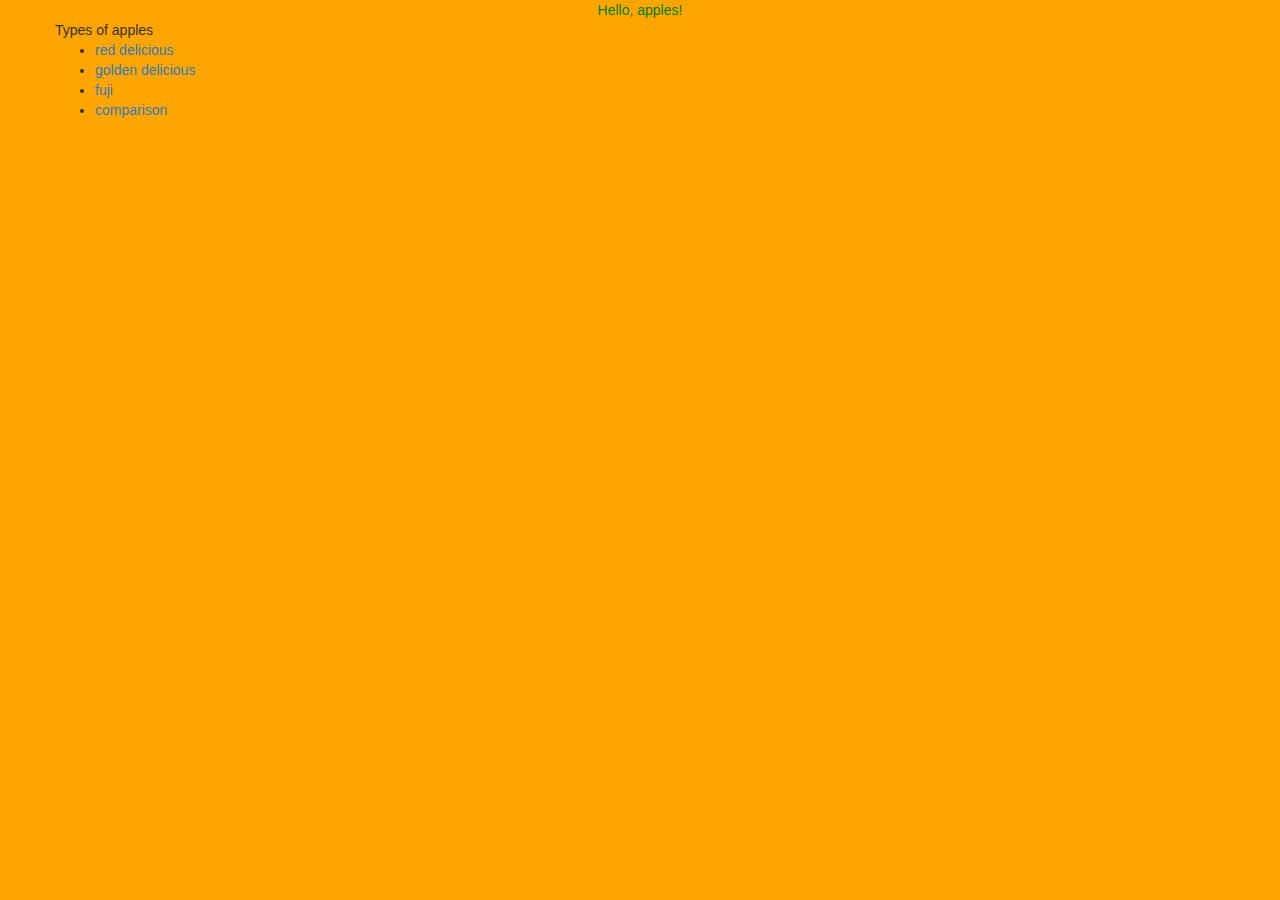
==== index.html @ af5f60c5 "Update index.html" ====
<!DOCTYPE html>
<html>
    <head>
        <title>My Webpage</title>
        <meta name="viewport" content="width=device-width, initial-scale=1.0">
        <link type="text/css" rel="stylesheet" href="css/styles.css">
        <link rel="stylesheet" href="https://maxcdn.bootstrapcdn.com/bootstrap/3.3.7/css/bootstrap.min.css">
        <style>
            body {
	            background-color: orange;
            }
            @media only screen and (max-width: 600px) {
                body {
                    background-color: pink;
                }
            }
        </style>
    </head>
    <body class="selectbody">
    	<div class="titles">
        	Hello, apples!
        	
    	</div>
    	<div class="smalltitles">
            <div class="container">
                <div class="row">
                    <div class="col-sm">
                        Types of apples
                    </div>
                </div>
            </div>
        </div>
        <div class="container">
            <div class="row">
                <div class="col-sm">
                    <ul class="listy">
                        <li>
                            <a href="reddelicious.html">red delicious</a>
                        </li>
                        <li>
                            <a href="goldendelicious.html">golden delicious</a>
                        </li>
                        <li>
                            <a href="fuji.html">fuji</a>
                        </li>
                        <li id="complink">
                            <a href="comparison.html">comparison</a>
                        </li>
                    </ul>
                </div>
            </div>
        </div>
    </body>
</html>
---- css/styles.css ----
body {
	background-color: orange;
}
@media only screen and (max-width: 600px) {
	body {
		background-color: pink;
	}
}




.titles {
	text-align: center;
	color: green;
}



table.table1 {
    border: 1px solid black;
    border-collapse: collapse;
}

.table2 {
	border: 1px solid black;
    border-collapse: collapse;
}


body
{
    background-color: blue;
}


#fujitext {
	text-decoration: underline;
}
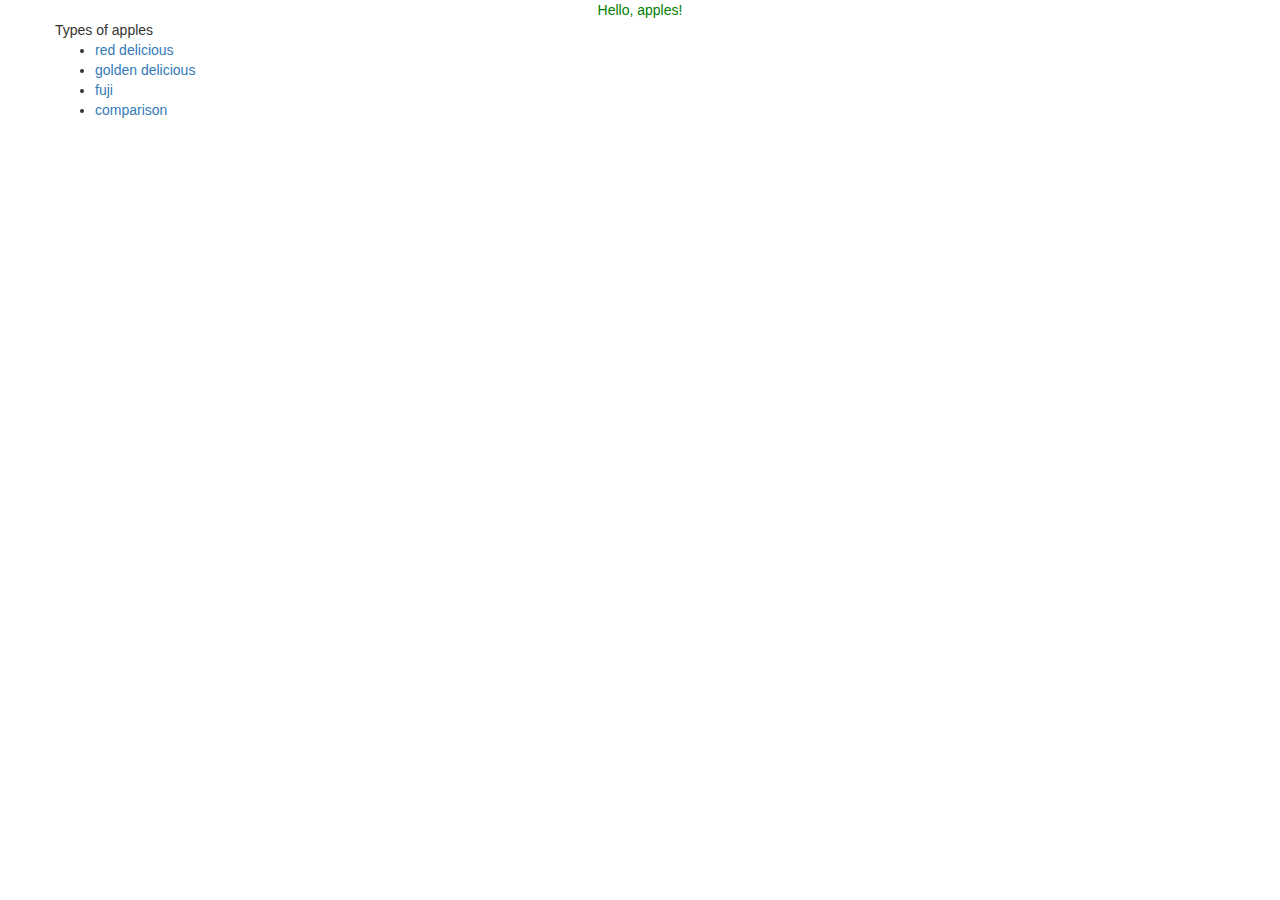
==== commit bf64fbe5: "Update index.html" ====
--- a/index.html
+++ b/index.html
@@ -5,16 +5,7 @@
         <meta name="viewport" content="width=device-width, initial-scale=1.0">
         <link type="text/css" rel="stylesheet" href="css/styles.css">
         <link rel="stylesheet" href="https://maxcdn.bootstrapcdn.com/bootstrap/3.3.7/css/bootstrap.min.css">
-        <style>
-            body {
-	            background-color: orange;
-            }
-            @media only screen and (max-width: 600px) {
-                body {
-                    background-color: pink;
-                }
-            }
-        </style>
+        
     </head>
     <body class="selectbody">
     	<div class="titles">
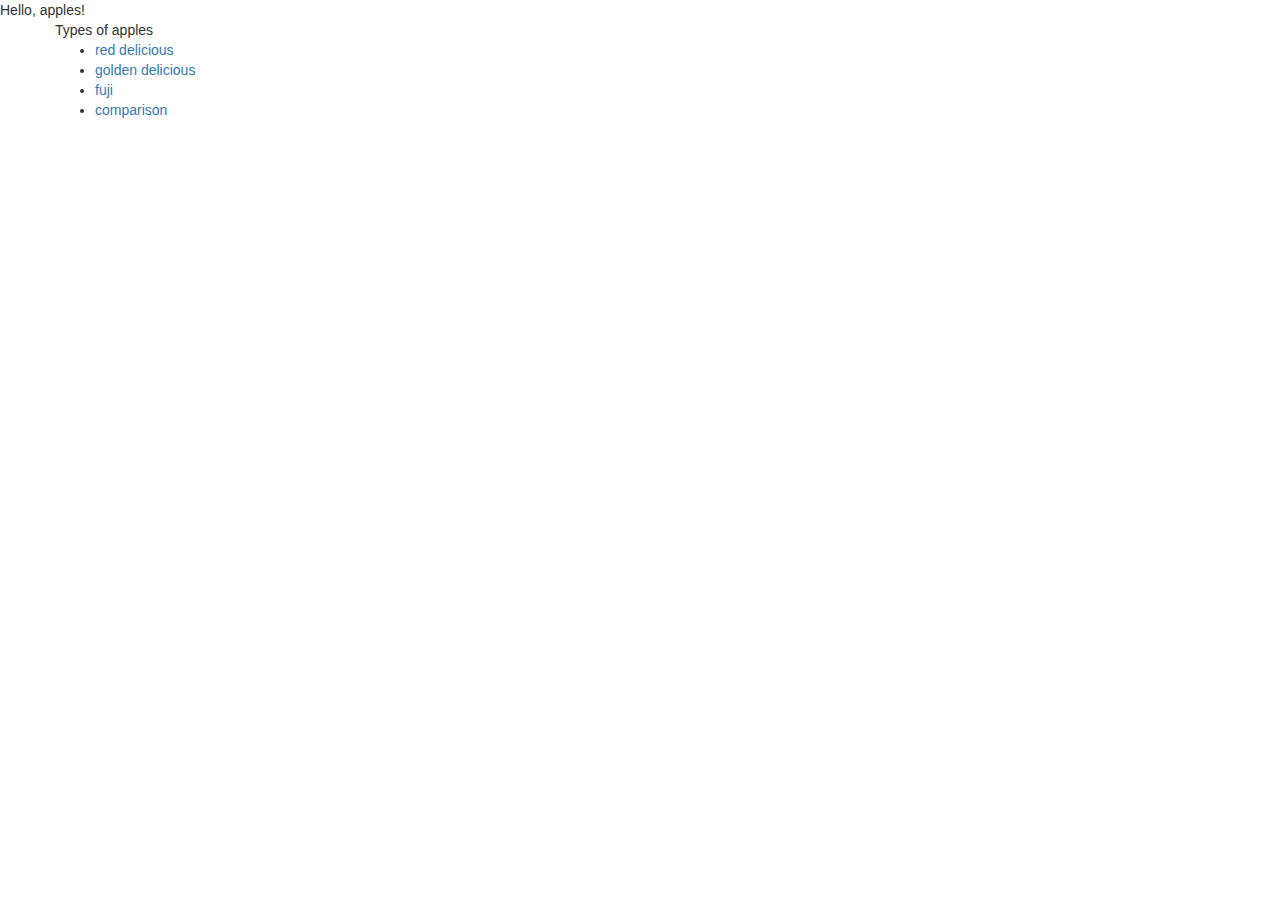
==== commit 914803d8: "Update index.html" ====
--- a/index.html
+++ b/index.html
@@ -3,7 +3,7 @@
     <head>
         <title>My Webpage</title>
         <meta name="viewport" content="width=device-width, initial-scale=1.0">
-        <link type="text/css" rel="stylesheet" href="css/styles.css">
+        <link type="text/css" rel="stylesheet" href="css/styles.scss">
         <link rel="stylesheet" href="https://maxcdn.bootstrapcdn.com/bootstrap/3.3.7/css/bootstrap.min.css">
         
     </head>
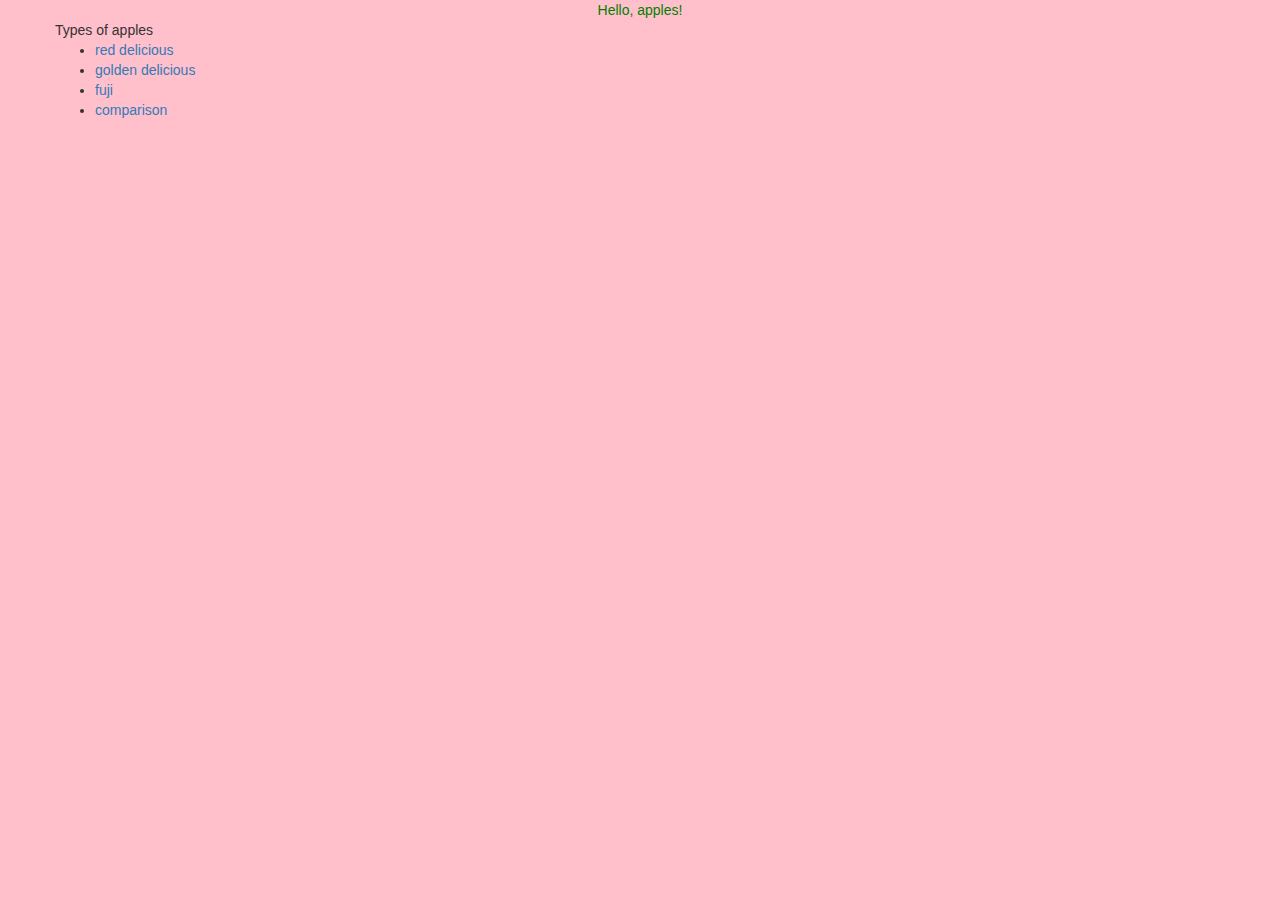
==== commit 883efdd7: "Update index.html" ====
--- a/index.html
+++ b/index.html
@@ -3,9 +3,13 @@
     <head>
         <title>My Webpage</title>
         <meta name="viewport" content="width=device-width, initial-scale=1.0">
-        <link type="text/css" rel="stylesheet" href="css/styles.scss">
+        <link type="text/css" rel="stylesheet" href="css/styles.css">
         <link rel="stylesheet" href="https://maxcdn.bootstrapcdn.com/bootstrap/3.3.7/css/bootstrap.min.css">
-        
+        <style>
+            body {
+                background:pink;
+            }
+        </style>
     </head>
     <body class="selectbody">
     	<div class="titles">
--- a/css/styles.css
+++ b/css/styles.css
@@ -0,0 +1,35 @@
+
+.titles {
+	text-align: center;
+	color: green;
+}
+
+
+
+table.table1 {
+    border: 1px solid black;
+    border-collapse: collapse;
+}
+
+.table2 {
+	border: 1px solid black;
+    border-collapse: collapse;
+}
+
+
+body {
+    background-color: blue;
+}
+
+
+#fujitext {
+	text-decoration: underline;
+}
+
+@media only screen 
+and (max-width: 600px) {	
+	body {
+		background-color: orange;
+	}
+}
+
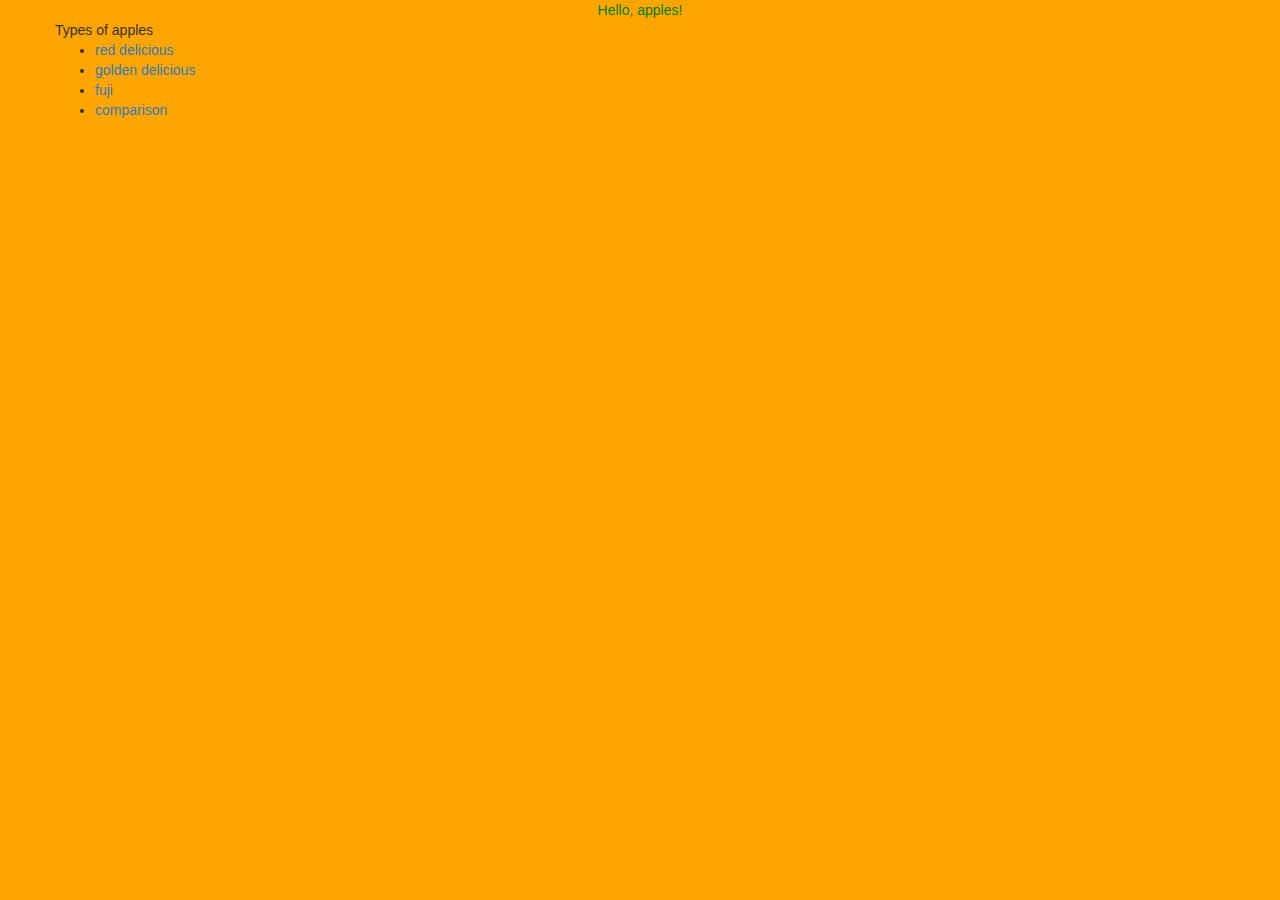
==== commit 8940e574: "Update index.html" ====
--- a/index.html
+++ b/index.html
@@ -8,6 +8,12 @@
         <style>
             body {
                 background:pink;
+            }
+            @media only screen 
+            and (min-width: 600px) {	
+                body {
+                    background-color: orange;
+                }
             }
         </style>
     </head>
--- a/css/styles.css
+++ b/css/styles.css
@@ -26,10 +26,5 @@
 	text-decoration: underline;
 }
 
-@media only screen 
-and (max-width: 600px) {	
-	body {
-		background-color: orange;
-	}
-}
 
+
